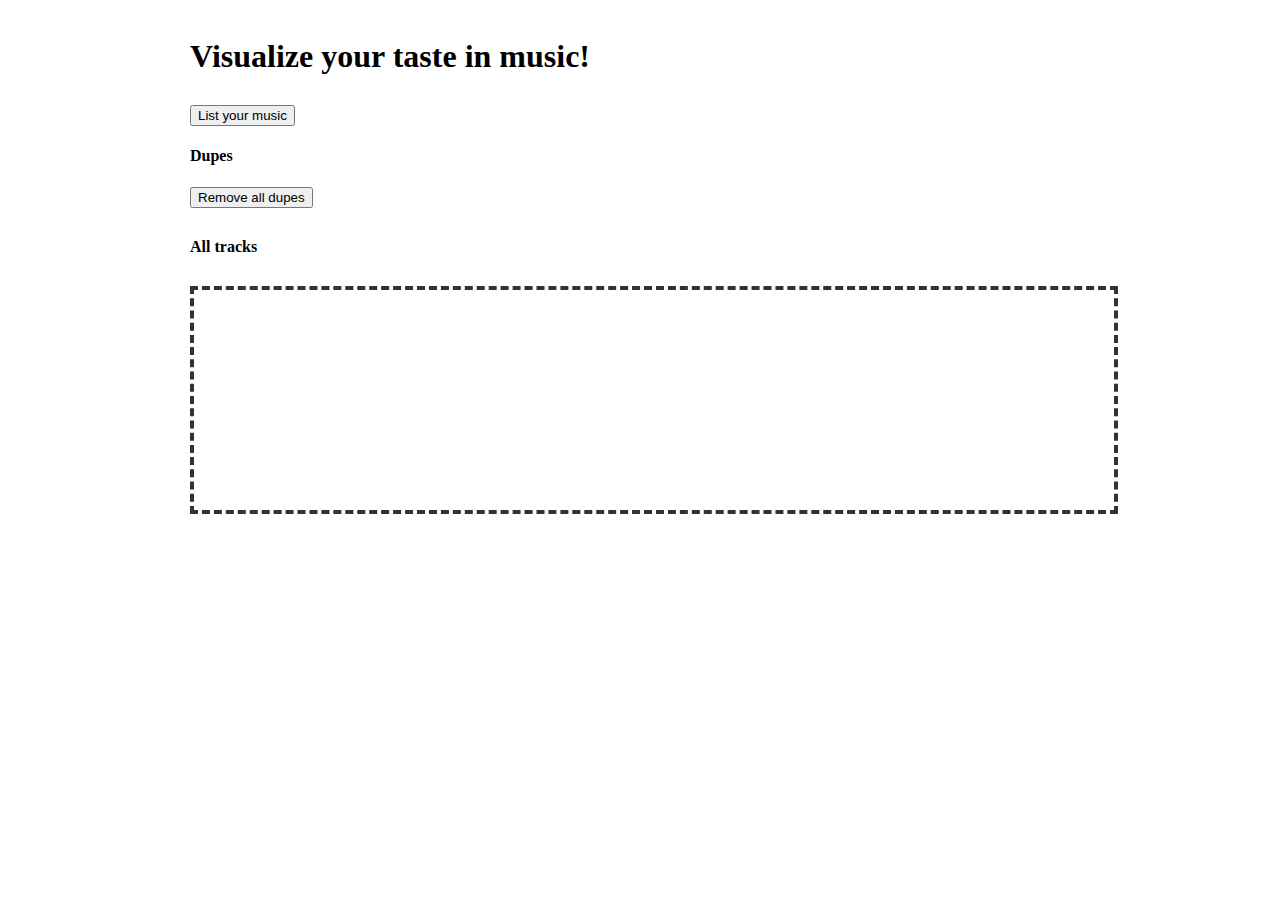
==== index.html @ bcb9981e "new js file where we will get tags etc" ====
<!DOCTYPE html>
    <head>
        <!-- Spotify CSS files -->
        <link rel="stylesheet" type="text/css" href="sp://resources/css/eve.css">
        <link rel="stylesheet" type="text/css" href="sp://resources/css/api.css">
        <link rel="stylesheet" type="text/css" href="sp://resources/css/player.css">
        <link rel="stylesheet" type="text/css" href="sp://resources/css/list.css">

        <!-- Project CSS files -->
        <link rel="stylesheet" type="text/css" href="css/main.css">
        <link rel="stylesheet" type="text/css" href="css/github.css">
        <script src="/js/rainbow-custom.min.js"></script>
        <script src="/js/tutorial.js"></script>
        <script src="/js/dragAndDrop.js"></script>
        <script src="/js/jquery-1.9.1.js"></script>
        <script src="/js/music-info.js"></script>
    </head>
    <body>
        <div id="wrapper">
            <div id="index" class="section">
                <h1>Visualize your taste in music!</h1>
                <button id="getPlaylistTracks" onclick="findDupesInPlaylist()"> List your music</button>

                <h4>Dupes</h4>
                <button onclick="removeAllDupes()"> Remove all dupes</button>
                <ul id="dupelist"></ul>

                <h4>All tracks</h4>
                <ul id="trackslist"></ul>
                
                <div class="html-snippet" data-container="html">
                    <div id="drop_box"></div>
                </div>
            </div>
        </div>


    </body>
</html>
---- css/main.css ----
/* Main Elements */
html {-webkit-user-select: auto;}
body {min-height: 100%;padding: 10px 0 20px;box-sizing: border-box;}
#wrapper {position: relative;z-index: 2;max-width: 900px;min-height: 100%;margin: 0 auto;padding: 20px;}
section {position: relative;overflow: hidden;margin: 0 0 40px;}
.breadcrumb, .gist {margin: 0 0 20px;}
.right {float:right;}
h3 + div {margin: 0 0 35px;}


/* Headers */
#index h1 {}


/* Text */
h1 {font-size:2em;}
.description {font-size:1.5em;font-style:italic;font-family:Georgia;padding:0 0 25px;line-height:25px;}


/* Player */
#player {min-height:140px;}
#player .sp-player {float:left;margin-right:10px;}
#player .sp-list {width:inherit;max-height:inherit;}


/* Drop Box */
#drop_box {border:4px dashed #333;width:100%;height:200px;padding:10px;}
#drop_box.over {opacity:0.8;border-color:#74c043;}

/* Index */
#index h1, #index ul {margin:0 0 30px;}
#index a:hover {color:#83be20;}
---- css/github.css ----
/**
 * GitHub theme
 *
 * @author Craig Campbell
 * @version 1.0.2
 */
pre {
    border: 1px solid #ccc;
    word-wrap: break-word;
    padding: 6px 10px;
    line-height: 19px;
    margin-bottom: 20px;
}

code {
    border: 1px solid #eaeaea;
    margin: 0px 2px;
    padding: 0px 5px;
    font-size: 12px;
}

pre code {
    border: 0px;
    padding: 0px;
    margin: 0px;
    -moz-border-radius: 0px;
    -webkit-border-radius: 0px;
    border-radius: 0px;
}

pre, code {
    font-family: 'Bitstream Vera Sans Mono', Courier, monospace;
    color: #333;
    background: #f8f8f8;
    -moz-border-radius: 3px;
    -webkit-border-radius: 3px;
    border-radius: 3px;
}

pre, pre code {
    font-size: 13px;
}

pre .comment {
    color: #998;
}

pre .support {
    color: #0086B3;
}

pre .tag, pre .tag-name {
    color: navy;
}

pre .keyword, pre .css-property, pre .vendor-prefix, pre .sass, pre .class, pre .id, pre .css-value, pre .entity.function, pre .storage.function {
    font-weight: bold;
}

pre .css-property, pre .css-value, pre .vendor-prefix, pre .support.namespace {
    color: #333;
}

pre .constant.numeric, pre .keyword.unit, pre .hex-color {
    font-weight: normal;
    color: #099;
}

pre .entity.class {
    color: #458;
}

pre .entity.id, pre .entity.function {
    color: #900;
}

pre .attribute, pre .variable {
    color: teal;
}

pre .string, pre .support.value  {
    font-weight: normal;
    color: #d14;
}

pre .regexp {
    color: #009926;
}
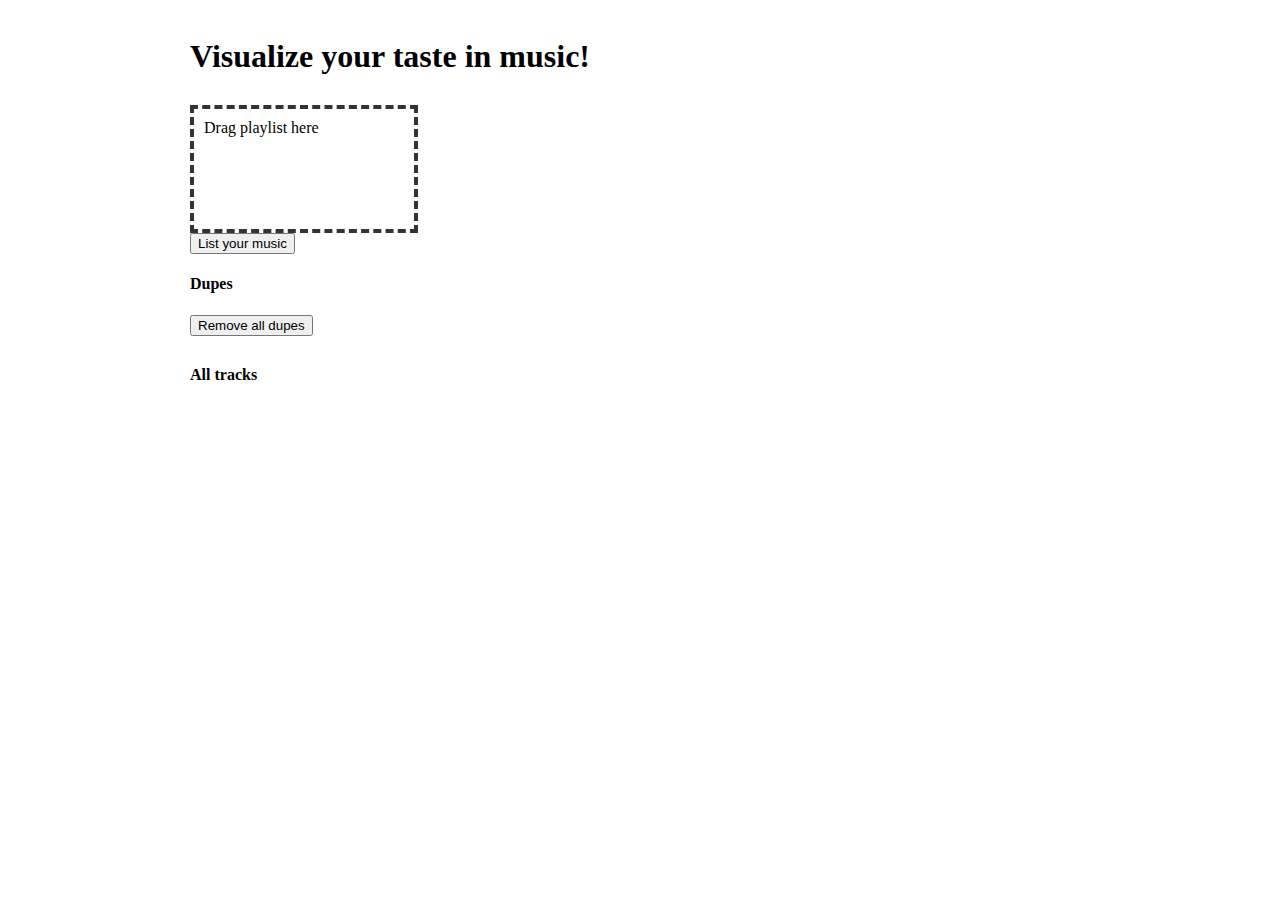
==== commit bd03f141: "Styled drag and drop" ====
--- a/index.html
+++ b/index.html
@@ -19,7 +19,10 @@
         <div id="wrapper">
             <div id="index" class="section">
                 <h1>Visualize your taste in music!</h1>
-                <button id="getPlaylistTracks" onclick="findDupesInPlaylist()"> List your music</button>
+                <div class="html-snippet" data-container="html">
+                    <div id="drop_box">Drag playlist here</div>
+                </div>
+                <button id="getPlaylistTracks" onclick="handleGetPlaylistTracks()"> List your music</button>
 
                 <h4>Dupes</h4>
                 <button onclick="removeAllDupes()"> Remove all dupes</button>
@@ -28,9 +31,7 @@
                 <h4>All tracks</h4>
                 <ul id="trackslist"></ul>
                 
-                <div class="html-snippet" data-container="html">
-                    <div id="drop_box"></div>
-                </div>
+
             </div>
         </div>
 
--- a/css/main.css
+++ b/css/main.css
@@ -24,7 +24,7 @@
 
 
 /* Drop Box */
-#drop_box {border:4px dashed #333;width:100%;height:200px;padding:10px;}
+#drop_box {border:4px dashed #333;width:200px;height:100px;padding:10px;}
 #drop_box.over {opacity:0.8;border-color:#74c043;}
 
 /* Index */
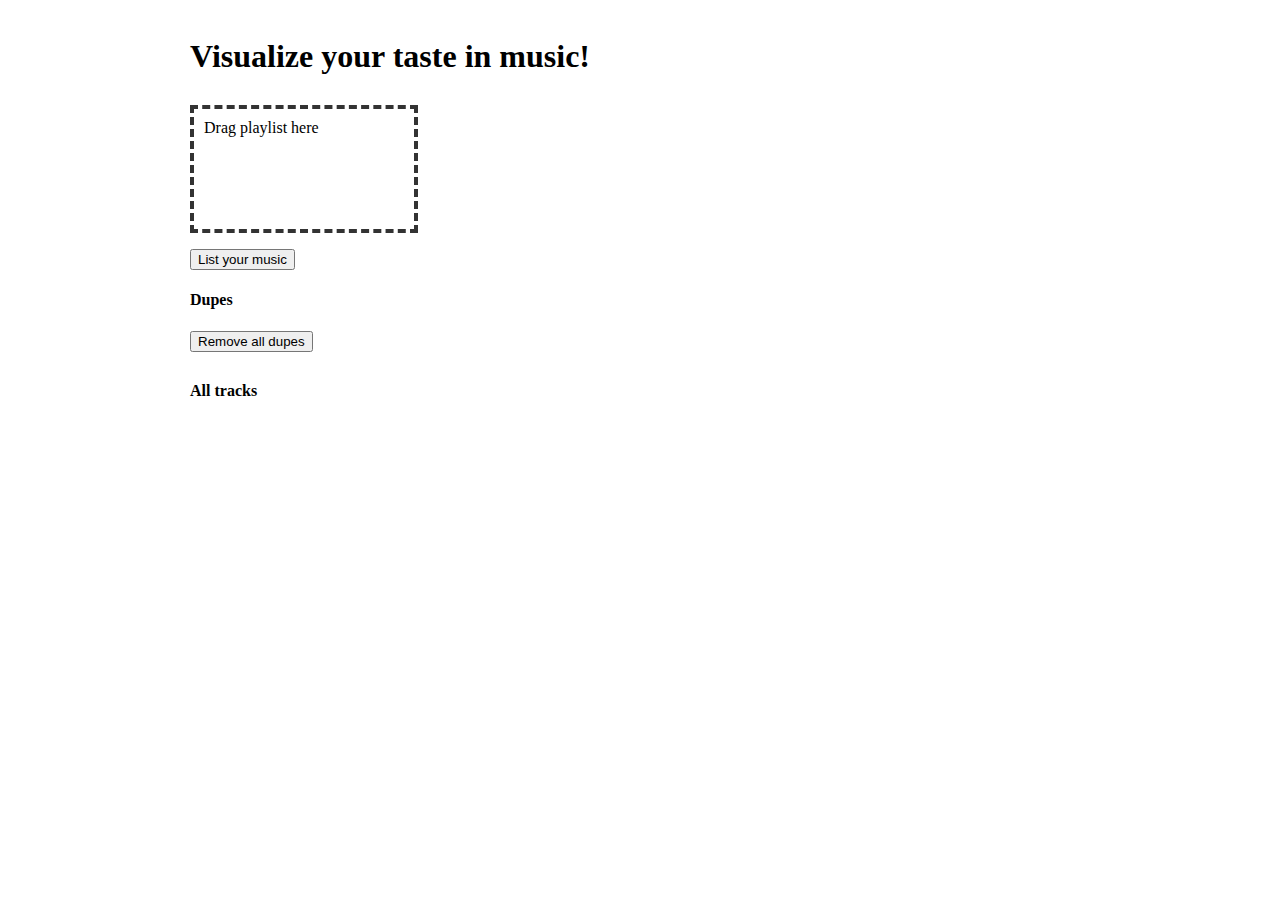
==== commit 2dbfc7cb: "Merge branch 'master' of github.com:sajmoon/spotify-nodupe" ====
--- a/index.html
+++ b/index.html
@@ -22,6 +22,8 @@
                 <div class="html-snippet" data-container="html">
                     <div id="drop_box">Drag playlist here</div>
                 </div>
+                <p id="dupeCount"></p>
+                <p id="trackCount"></p>
                 <button id="getPlaylistTracks" onclick="handleGetPlaylistTracks()"> List your music</button>
 
                 <h4>Dupes</h4>
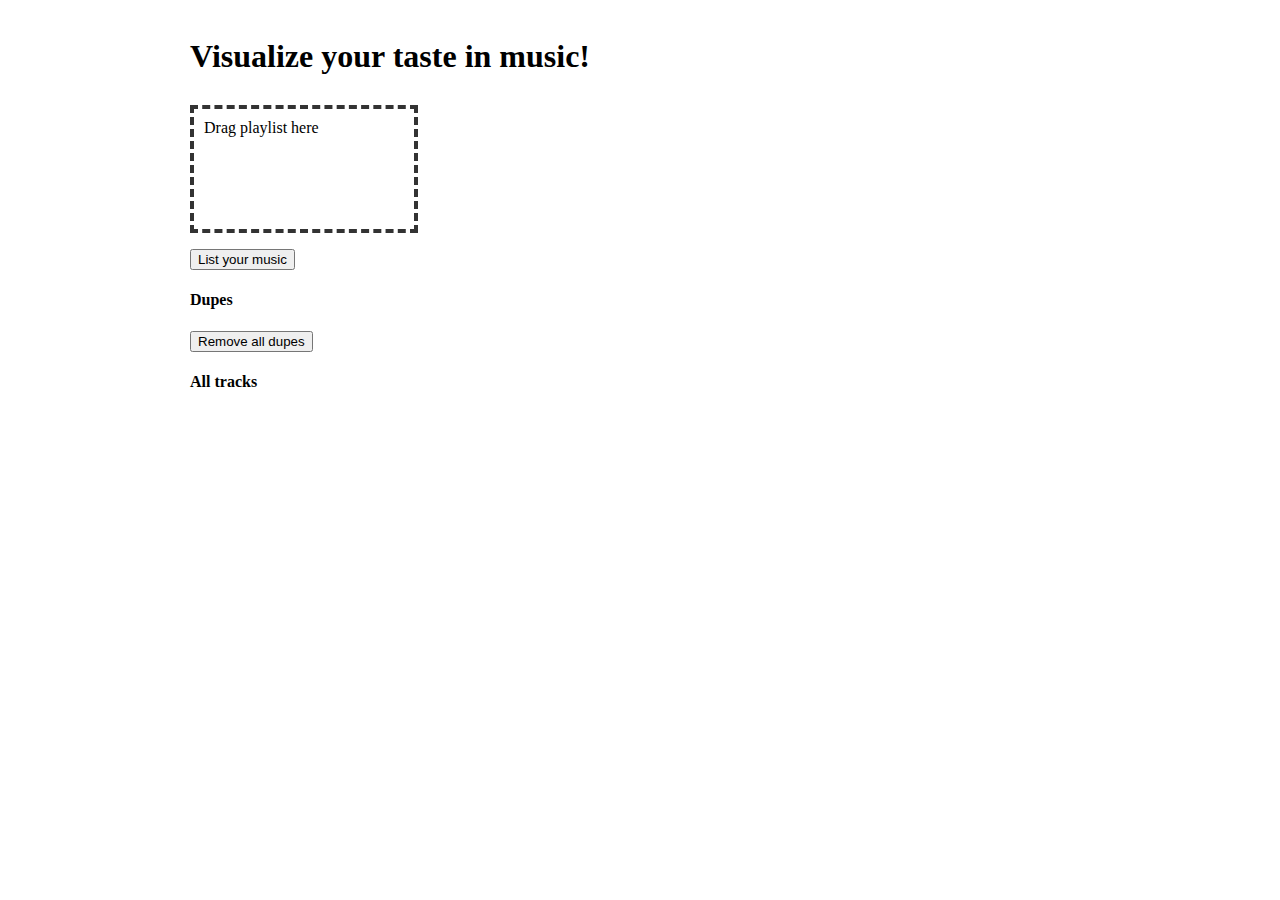
==== commit ac9e5f00: "inline list of tags" ====
--- a/index.html
+++ b/index.html
@@ -22,16 +22,17 @@
                 <div class="html-snippet" data-container="html">
                     <div id="drop_box">Drag playlist here</div>
                 </div>
+
                 <p id="dupeCount"></p>
                 <p id="trackCount"></p>
                 <button id="getPlaylistTracks" onclick="handleGetPlaylistTracks()"> List your music</button>
 
                 <h4>Dupes</h4>
                 <button onclick="removeAllDupes()"> Remove all dupes</button>
-                <ul id="dupelist"></ul>
+                <div id="dupelist"></div>
 
                 <h4>All tracks</h4>
-                <ul id="trackslist"></ul>
+                <div id="trackslist"></div>
                 
 
             </div>
--- a/css/main.css
+++ b/css/main.css
@@ -30,3 +30,12 @@
 /* Index */
 #index h1, #index ul {margin:0 0 30px;}
 #index a:hover {color:#83be20;}
+
+.tag {
+	display: inline;
+	background-color: red;
+}
+
+.tags { 
+	display: inline;
+}